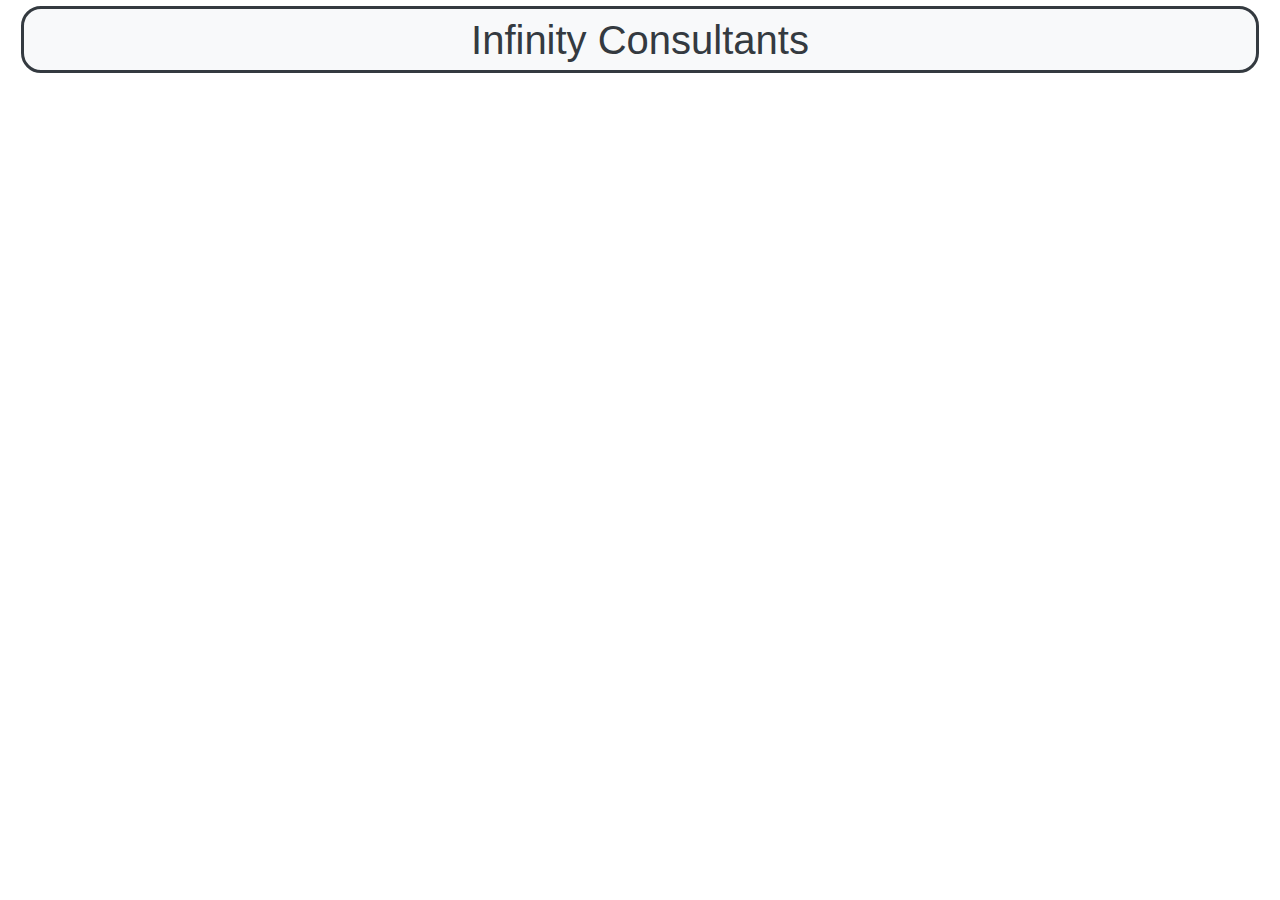
==== AboutUs.html @ 9daf9dcb "New page" ====
<!DOCTYPE html>
<html lang="en">
<head>
    <meta charset="UTF-8">
    <meta name="viewport" content="width=device-width, initial-scale=1.0">
    <link rel="stylesheet" href="https://maxcdn.bootstrapcdn.com/bootstrap/4.5.2/css/bootstrap.min.css">
    <title>Infinity Consultants</title>
    <script src="https://ajax.googleapis.com/ajax/libs/jquery/3.5.1/jquery.min.js"></script>
    <script src="https://cdnjs.cloudflare.com/ajax/libs/popper.js/1.16.0/umd/popper.min.js"></script>
    <script src="https://maxcdn.bootstrapcdn.com/bootstrap/4.5.2/js/bootstrap.min.js"></script>
</head>
<body>

    <div class="container-fluid">
        <h1 class="bg-light text-dark" style="text-align: center; border-style: solid; border-style: 2px; border-color: dark; padding: 0.5%; border-radius: 20px; margin: 0.5%;"><a class="bg-light text-dark" href="index.html">Infinity Consultants</a></h1>
    </div>
    
</body>
</html>
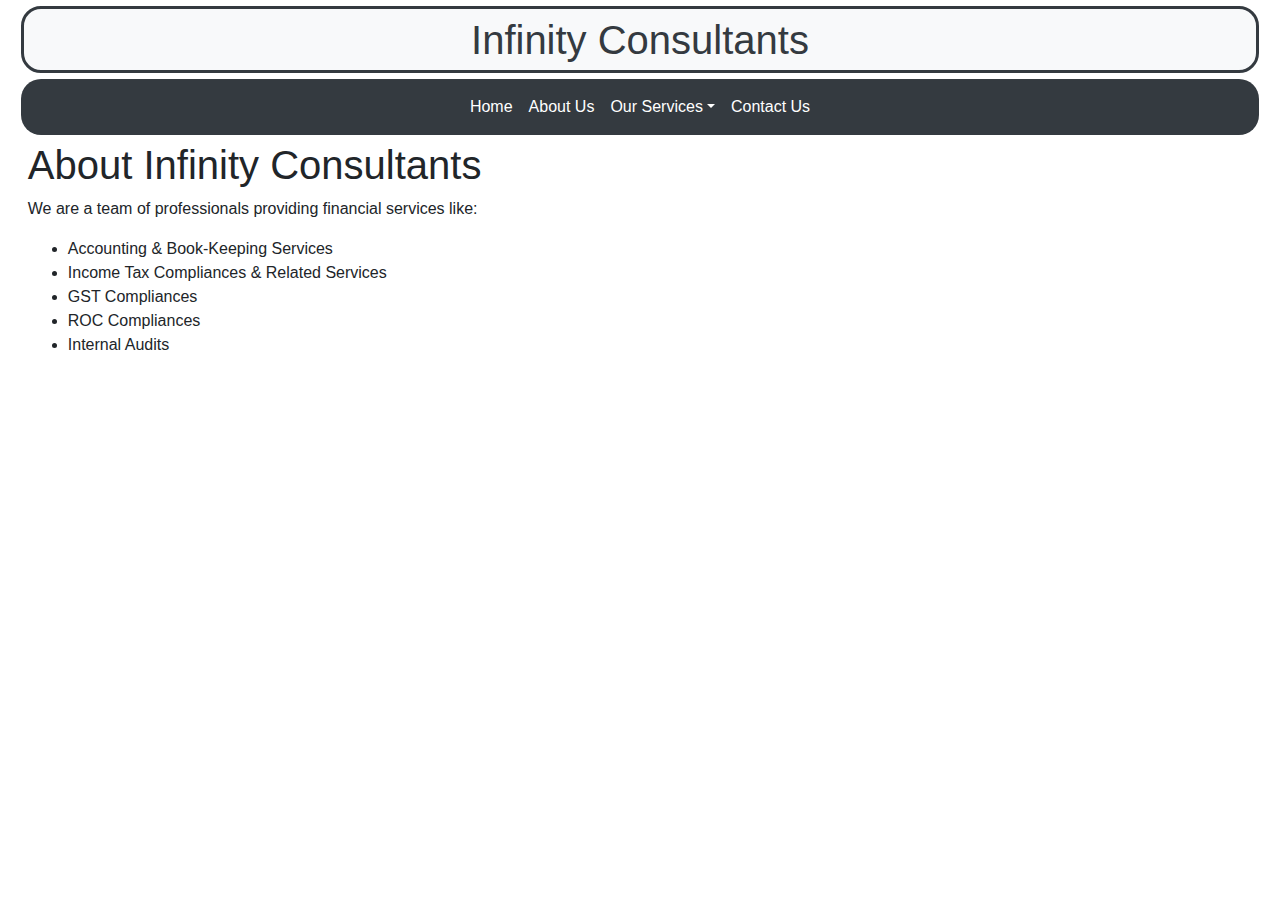
==== commit 20fea4b1: "New page updated" ====
--- a/AboutUs.html
+++ b/AboutUs.html
@@ -4,7 +4,7 @@
     <meta charset="UTF-8">
     <meta name="viewport" content="width=device-width, initial-scale=1.0">
     <link rel="stylesheet" href="https://maxcdn.bootstrapcdn.com/bootstrap/4.5.2/css/bootstrap.min.css">
-    <title>Infinity Consultants</title>
+    <title>About Infinity Consultants</title>
     <script src="https://ajax.googleapis.com/ajax/libs/jquery/3.5.1/jquery.min.js"></script>
     <script src="https://cdnjs.cloudflare.com/ajax/libs/popper.js/1.16.0/umd/popper.min.js"></script>
     <script src="https://maxcdn.bootstrapcdn.com/bootstrap/4.5.2/js/bootstrap.min.js"></script>
@@ -14,6 +14,36 @@
     <div class="container-fluid">
         <h1 class="bg-light text-dark" style="text-align: center; border-style: solid; border-style: 2px; border-color: dark; padding: 0.5%; border-radius: 20px; margin: 0.5%;"><a class="bg-light text-dark" href="index.html">Infinity Consultants</a></h1>
     </div>
+
+    <div class="container-fluid">
+        <nav class="navbar navbar-expand-sm bg-dark navbar-dark justify-content-center" style="border-radius: 20px; margin: 0.5%;">
+            <ul class="navbar-nav">
+                <li class="nav-item active"> <a class="nav-link" href="index.html" style="text-decoration: none;">Home</a></li>
+                <li class="nav-item active"> <a class="nav-link" href="AboutUs.html">About Us</a></li>
+                <li class="nav-item active dropdown"><a class="nav-link dropdown-toggle" href="#" id="navbardrop" data-toggle="dropdown">Our Services</a>
+                    <div class="dropdown-menu">
+                        <a class="dropdown-item" href="#">Accounting Services</a>
+                        <a class="dropdown-item" href="#">Income Tax Related Services</a>
+                        <a class="dropdown-item" href="#">GST Related Services</a>
+                    </div>                
+                </li>           
+                <li class="nav-item active"> <a class="nav-link" href="#">Contact Us</a> </li>
+
+            </ul>
+        </nav>
+    </div>
+
+    <div class="container-fluid" style="margin-left: 1%;">
+        <h1>About Infinity Consultants</h1>
+        <p>We are a team of professionals providing financial services like:</p>
+        <ul>
+            <li>Accounting & Book-Keeping Services</li>
+            <li>Income Tax Compliances & Related Services</li>
+            <li>GST Compliances</li>
+            <li>ROC Compliances</li>
+            <li>Internal Audits</li>
+        </ul>
+    </div>
     
 </body>
 </html>